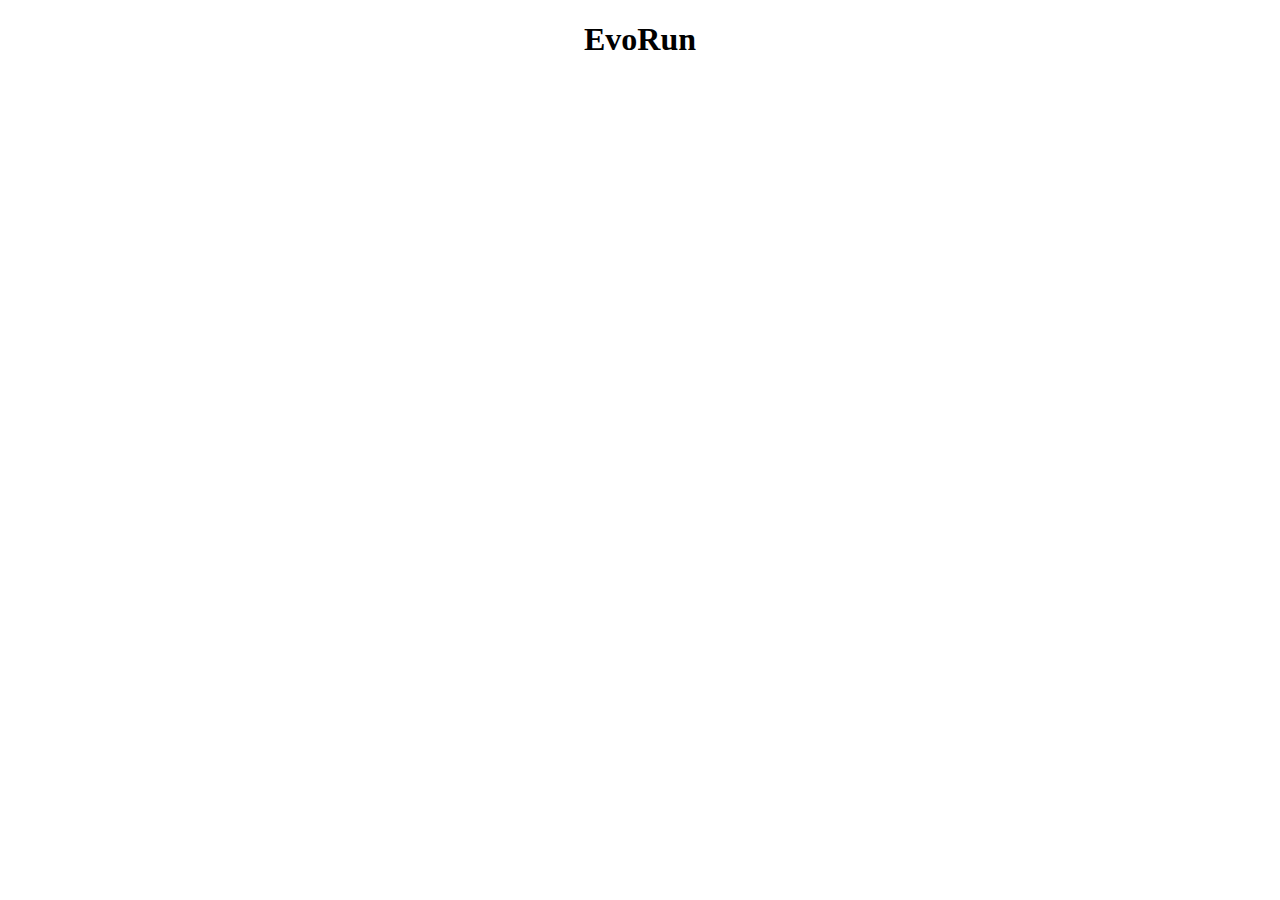
==== index.html @ 2d2462ca "feat: created basic html, javascript, and css files and tested they are properly conencted" ====
<!DOCTYPE html>
<html lang="en">
<head>
    <meta charset="UTF-8">
    <meta http-equiv="X-UA-Compatible" content="IE=edge">
    <meta name="viewport" content="width=device-width, initial-scale=1.0">
    <link rel="stylesheet" href="index.css">
    <title>EvoRun</title>
</head>
<body>
    <h1>EvoRun</h1>
    <canvas width="75vw" height="60vh" id="gameScreen">
    <script src="index.js"></script>
</body>
</html>
---- index.css ----
body {
  text-align: center;
}
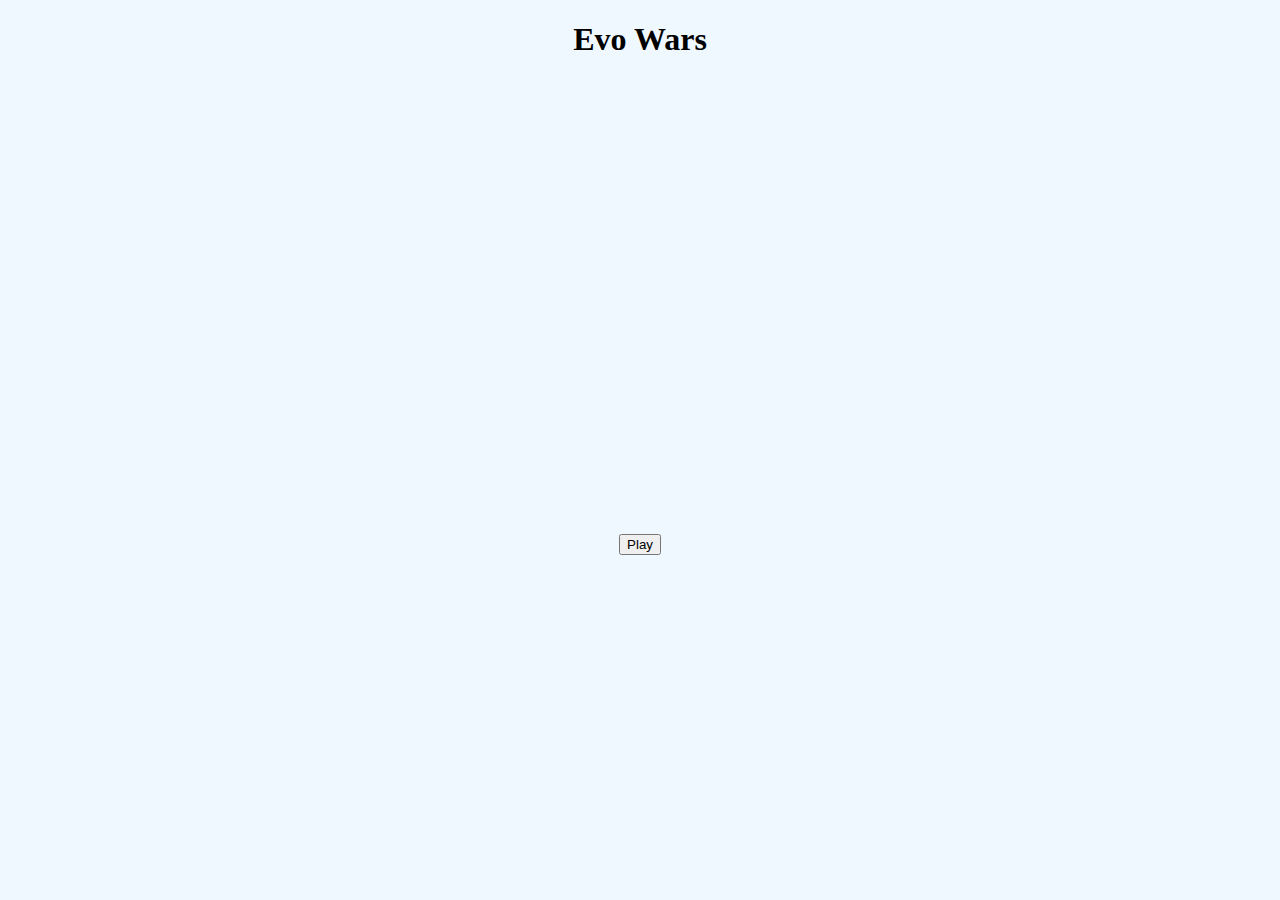
==== commit 564ecbac: "feat: added path image, set canvas background color, and implemented basic javascript to render path" ====
--- a/index.html
+++ b/index.html
@@ -1,15 +1,28 @@
 <!DOCTYPE html>
 <html lang="en">
-<head>
-    <meta charset="UTF-8">
-    <meta http-equiv="X-UA-Compatible" content="IE=edge">
-    <meta name="viewport" content="width=device-width, initial-scale=1.0">
-    <link rel="stylesheet" href="index.css">
+  <head>
+    <meta charset="UTF-8" />
+    <meta name="viewport" content="width=device-width, initial-scale=1.0" />
+    <meta http-equiv="X-UA-Compatible" content="ie=edge" />
     <title>EvoRun</title>
-</head>
-<body>
-    <h1>EvoRun</h1>
-    <canvas width="75vw" height="60vh" id="gameScreen">
+    <link rel="stylesheet" href="index.css" />
+  </head>
+  <body>
+    <div id="container">
+      <h1>Evo Wars</h1>
+      <main>
+        <canvas id="game"><!-- play it, a game --></canvas>
+      </main>
+      <button id="playButton">Play</button>
+    </div>
+    <div id="imageContainer">
+      <img
+        src="./Images/basicPath.png"
+        alt="path"
+        id="path"
+        style="display: none"
+      />
+    </div>
     <script src="index.js"></script>
-</body>
-</html>+  </body>
+</html>
--- a/index.css
+++ b/index.css
@@ -1,3 +1,4 @@
 body {
   text-align: center;
+  background-color: aliceblue;
 }
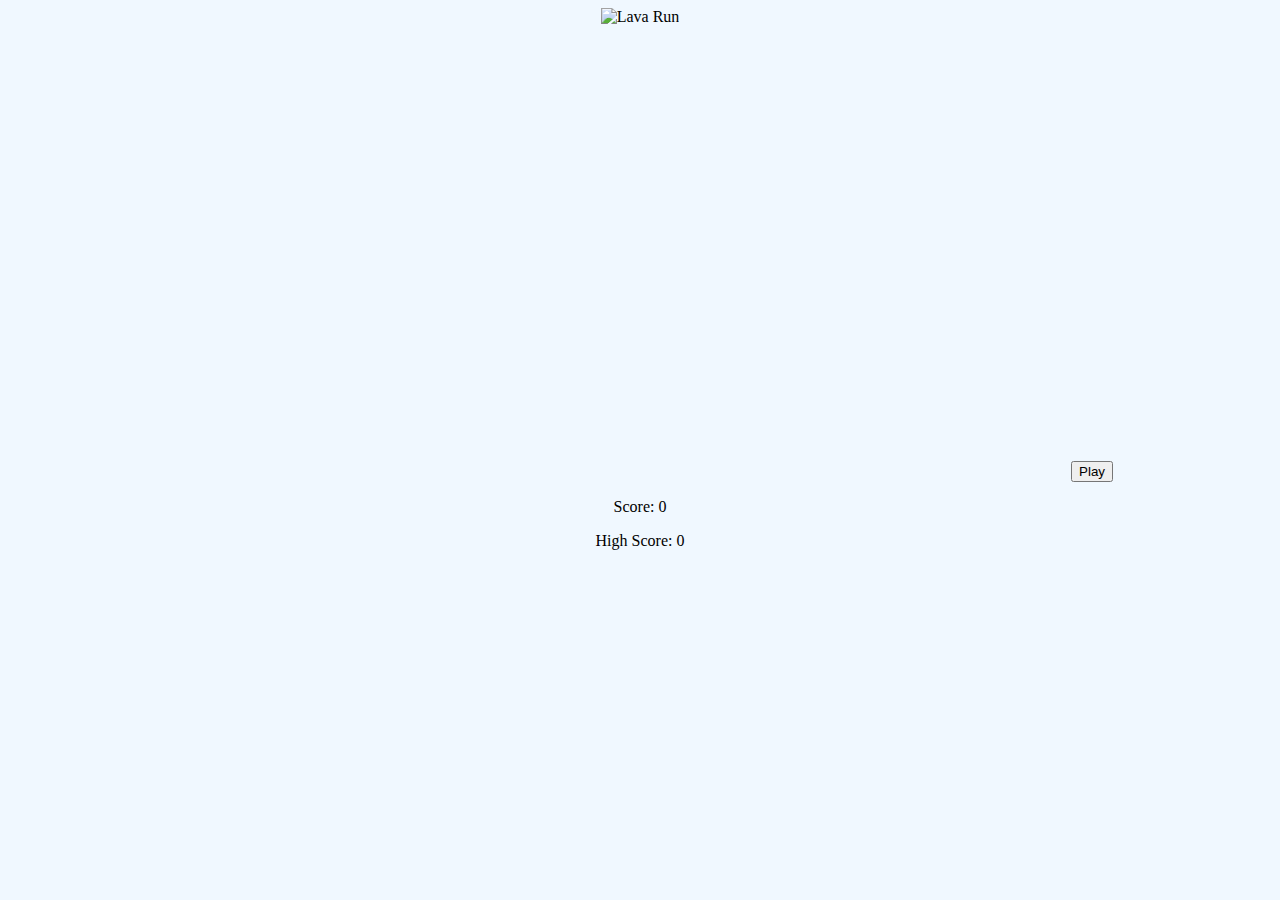
==== commit 03cc3005: "fix: rewrote functions that ensure the player has a path to win so they actually work and changed ca" ====
--- a/index.html
+++ b/index.html
@@ -4,24 +4,48 @@
     <meta charset="UTF-8" />
     <meta name="viewport" content="width=device-width, initial-scale=1.0" />
     <meta http-equiv="X-UA-Compatible" content="ie=edge" />
-    <title>EvoRun</title>
+    <title>Lava Run</title>
     <link rel="stylesheet" href="index.css" />
   </head>
   <body>
-    <div id="container">
-      <h1>Evo Wars</h1>
-      <main>
-        <canvas id="game"><!-- play it, a game --></canvas>
-      </main>
+    <header>
+      <img src="Images/gameName.gif" alt="Lava Run" />
+    </header>
+    <main>
+      <canvas id="game"></canvas>
       <button id="playButton">Play</button>
-    </div>
-    <div id="imageContainer">
+      <div id="scoreContainer"><p id="score" class="gameStat">Score: 0</p></div>
+      <button id="restart" hidden="hidden">Restart</button>
+      <div id="highScoreContainer">
+        <p id="highScore" class="gameStat">High Score: 0</p>
+      </div>
+    </main>
+    <div id="renderContainer">
       <img
         src="./Images/basicPath.png"
         alt="path"
         id="path"
         style="display: none"
       />
+      <img
+        src="./Images/sonic.png"
+        alt="player"
+        id="player"
+        style="display: none"
+      />
+      <img
+        src="./Images/barrier.png"
+        alt="barrier"
+        id="cardBarrier"
+        style="display: none"
+      />
+      <img
+        src="./Images/shield.png"
+        alt="shield"
+        id="shield"
+        style="display: none"
+      />
+      <img src="./Images/lava.png" alt="lava" id="lava" style="display: none" />
     </div>
     <script src="index.js"></script>
   </body>
--- a/index.css
+++ b/index.css
@@ -2,3 +2,8 @@
   text-align: center;
   background-color: aliceblue;
 }
+.card {
+  width: 150;
+  height: 75;
+  background-color: white;
+}
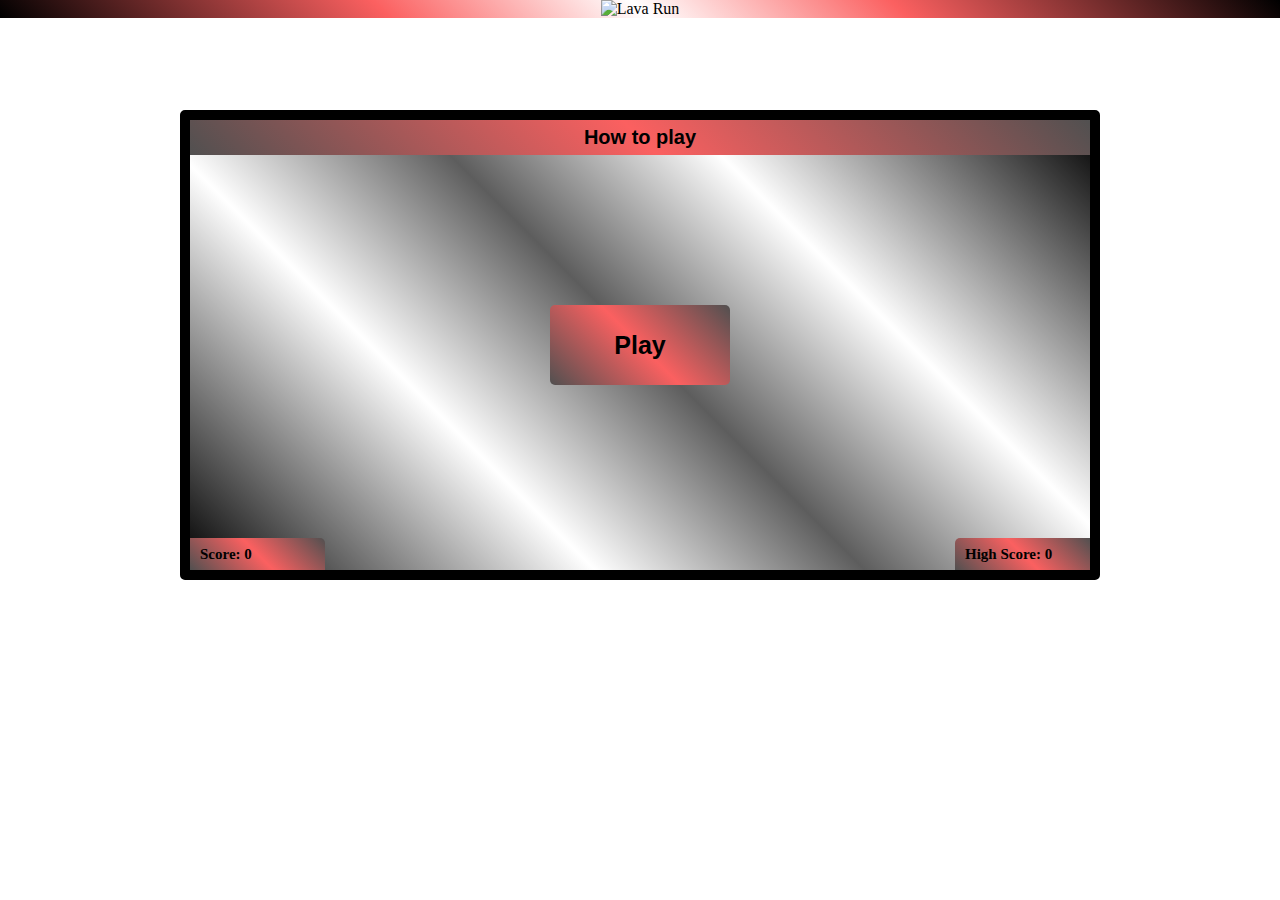
==== commit 3b3267b9: "feat: implemented how to play instructions" ====
--- a/index.html
+++ b/index.html
@@ -14,10 +14,31 @@
     <main>
       <canvas id="game"></canvas>
       <button id="playButton">Play</button>
+      <button id="stats" hidden="hidden">Stats</button>
       <div id="scoreContainer"><p id="score" class="gameStat">Score: 0</p></div>
       <button id="restart" hidden="hidden">Restart</button>
       <div id="highScoreContainer">
         <p id="highScore" class="gameStat">High Score: 0</p>
+      </div>
+      <div id="statsContainer" hidden="hidden"></div>
+      <button id="gamePlay">How to play</button>
+      <div id="instructions" hidden="hidden">
+        <p>
+          <span class="instructionTitle">Game Play: </span>You can move between
+          three different lanes to choose a lane's "shield". This sheild will
+          either be a positive or negative value that increases or decreases
+          your total shield count respsectively. After choosing a shield, you
+          will have a to cross a lava flow which will decrease your shield count
+          by three. <br /><br />
+          <span class="instructionTitle">Objective: </span>Collect enough
+          shields to get across the lava without burning to death! <br /><br />
+          <span class="instructionTitle">Movement: </span>Use the "w" key to
+          move the player up a lane and the "s" key to move the player down a
+          lane. <br /><br />
+          <span class="instructionTitle">Shields: </span>You start off with
+          three shields, and can collect up to eleven before you begin the next
+          shield tier. There are three shield tiers, blue, purple, and gold.
+        </p>
       </div>
     </main>
     <div id="renderContainer">
@@ -28,7 +49,7 @@
         style="display: none"
       />
       <img
-        src="./Images/sonic.png"
+        src="./Images/playerSprites.png"
         alt="player"
         id="player"
         style="display: none"
@@ -45,6 +66,18 @@
         id="shield"
         style="display: none"
       />
+      <img
+        src="./Images/shieldSprite1C.png"
+        alt="shieldArc"
+        id="shieldArc"
+        style="display: none"
+      />
+      <img
+        src="./Images/burningPlayer.png"
+        alt="burningPlayer"
+        id="burningPlayer"
+        style="display: none"
+      />
       <img src="./Images/lava.png" alt="lava" id="lava" style="display: none" />
     </div>
     <script src="index.js"></script>
--- a/index.css
+++ b/index.css
@@ -1,9 +1,169 @@
+:root {
+  --stat-background: linear-gradient(
+    45deg,
+    rgb(81, 80, 80) 0%,
+    rgba(251, 96, 96, 1) 50%,
+    rgb(81, 80, 80) 100%
+  );
+}
+html {
+  position: relative;
+}
+
 body {
   text-align: center;
-  background-color: aliceblue;
+  background-image: url("./Images/lavaBackground.jpg");
+  background-size: cover;
+  display: flex;
+  flex-direction: column;
+  align-items: center;
 }
-.card {
-  width: 150;
-  height: 75;
-  background-color: white;
+
+header {
+  background: linear-gradient(
+    45deg,
+    rgba(0, 0, 0, 1) 0%,
+    rgba(251, 96, 96, 1) 30%,
+    rgb(255, 255, 255) 50%,
+    rgba(251, 96, 96, 1) 70%,
+    rgba(0, 0, 0, 1) 100%
+  );
+  width: 100%;
+  position: absolute;
+  top: 0;
+  left: 0;
 }
+
+main {
+  margin-top: 102px;
+  position: relative;
+  border: 10px solid black;
+  border-radius: 5px;
+  width: 900px;
+  height: 450px;
+  background: linear-gradient(
+    45deg,
+    rgba(0, 0, 0, 1) 0%,
+    rgba(255, 255, 255, 0.6) 30%,
+    rgba(93, 93, 93, 1) 50%,
+    rgba(255, 255, 255, 0.6) 70%,
+    rgba(0, 0, 0, 1) 100%
+  );
+}
+
+#playButton {
+  position: absolute;
+  top: 185px;
+  left: 360px;
+  width: 180px;
+  height: 80px;
+  background: var(--stat-background);
+  border: none;
+  border-radius: 5px;
+  font-size: 25px;
+  font-weight: 700;
+}
+
+.gameStat {
+  width: 125px;
+  height: 32px;
+  background: var(--stat-background);
+  margin: 0;
+  font-size: 15px;
+  font-weight: 700;
+  display: flex;
+  justify-content: flex-start;
+  align-items: center;
+  padding-left: 10px;
+}
+
+#score {
+  position: absolute;
+  bottom: 0px;
+  left: 0px;
+  border-top-right-radius: 5px;
+}
+
+#highScore {
+  position: absolute;
+  bottom: 0px;
+  right: 0px;
+  border-top-left-radius: 5px;
+}
+
+#restart {
+  font-size: 22px;
+  font-weight: bold;
+  border: none;
+  position: absolute;
+  bottom: 0px;
+  right: 375px;
+  width: 150px;
+  height: 32px;
+  background: var(--stat-background);
+  border-top-left-radius: 5px;
+  border-top-right-radius: 5px;
+}
+#stats {
+  width: 125px;
+  height: 32px;
+  background: var(--stat-background);
+  margin: 0;
+  font-size: 15px;
+  font-weight: 700;
+  position: absolute;
+  bottom: 200px;
+  right: 392.5px;
+  border-radius: 5px;
+  border: none;
+}
+
+#statsContainer {
+  position: absolute;
+  top: 75px;
+  left: 312.5px;
+  width: 275px;
+  height: 220px;
+  border-radius: 5px;
+  list-style: none;
+  text-align: left;
+}
+.endGameStat {
+  transition: all 1s ease-in;
+  width: 0px;
+  height: 32px;
+  font-size: 25px;
+  font-weight: bold;
+  margin-top: 10px;
+  background: var(--stat-background);
+  border-radius: 5px;
+  overflow: hidden;
+}
+
+#gamePlay {
+  background: var(--stat-background);
+  border: none;
+  position: absolute;
+  top: 0;
+  left: 0;
+  width: 900px;
+  height: 35px;
+  font-size: 20px;
+  font-weight: bold;
+}
+
+#instructions {
+  position: absolute;
+  top: 35px;
+  left: 0;
+  width: 880px;
+  height: 415px;
+  background-color: grey;
+  text-align: left;
+  font-size: 18px;
+  padding-inline: 10px;
+}
+.instructionTitle {
+  font-size: 22px;
+  font-weight: bold;
+}
